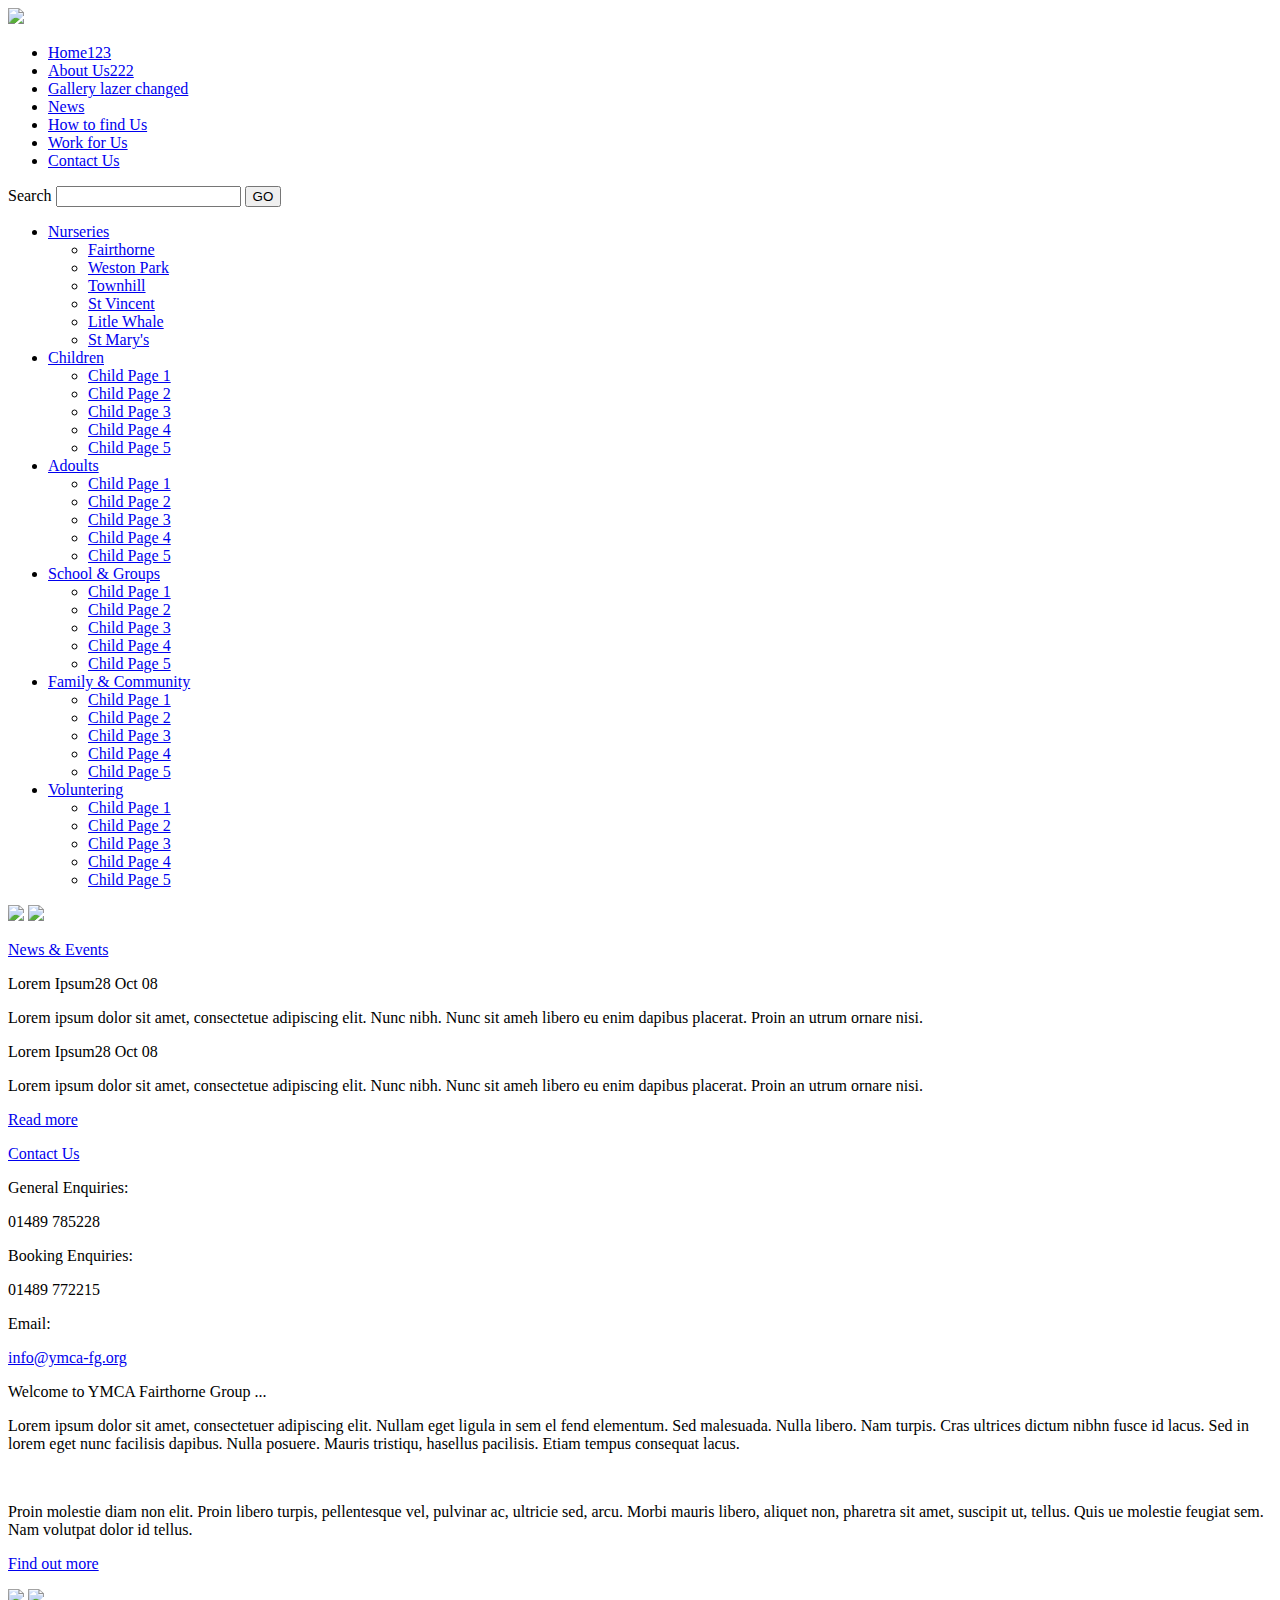
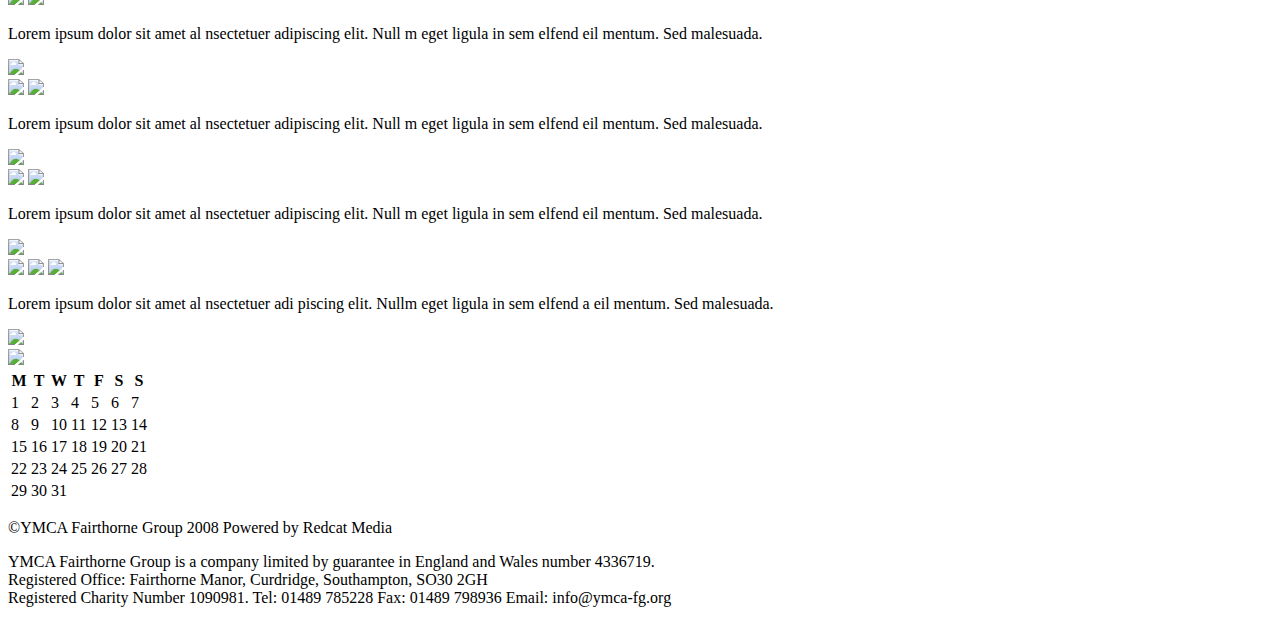
==== Index.html @ 58d45c18 "lazer commit" ====
<!DOCTYPE html>
<html lang="en">
<head>
    <meta charset="UTF-8">
    <title>Project</title>
    <link href="css/style.css" type="text/css" rel="stylesheet" />
</head>
<body>
    <div class="wrapper">
        <div class="header">
            <div class="logo"><img src="images/logo.png"></div>
            <div class="inner-menu">
                <ul>
                    <li><a href="#">Home123</a></li>
                    <li><a href="#">About Us222</a></li>
                    <li><a href="#">Gallery lazer changed</a></li>
                    <li><a href="#">News</a></li>
                    <li><a href="#">How to find Us</a></li>
                    <li><a href="#">Work for Us</a></li>
                    <li><a href="#">Contact Us</a></li>
                </ul>
            </div>
                <form method="post" name="search" class="search">
                    <span>Search</span>
                    <input type="text" class="text-field">
                    <input type="submit" value="GO" name="GO" class="go">
                </form>
        </div>
        <div class="banner">
            <div class="banner-menu">
                <ul>
                    <li class="orange-bg"><a href="#">Nurseries</a>
                        <ul class="orange-text">
                            <li><a href="#">Fairthorne</a></li>
                            <li><a href="#">Weston Park</a></li>
                            <li><a href="#">Townhill</a></li>
                            <li><a href="#">St Vincent</a></li>
                            <li><a href="#">Litle Whale</a></li>
                            <li><a href="#">St Mary's</a></li>
                        </ul>
                    </li>
                    <li class="blue-bg"><a href="#">Children</a>
                        <ul class="blue-text">
                            <li><a href="#">Child Page 1</a></li>
                            <li><a href="#">Child Page 2</a></li>
                            <li><a href="#">Child Page 3</a></li>
                            <li><a href="#">Child Page 4</a></li>
                            <li><a href="#">Child Page 5</a></li>
                        </ul>
                    </li>
                    <li class="yellow-bg"><a href="#">Adoults</a>
                        <ul class="yellow-text">
                            <li><a href="#">Child Page 1</a></li>
                            <li><a href="#">Child Page 2</a></li>
                            <li><a href="#">Child Page 3</a></li>
                            <li><a href="#">Child Page 4</a></li>
                            <li><a href="#">Child Page 5</a></li>
                        </ul>
                    </li>
                    <li class="brown-bg"><a href="#">School &amp; Groups</a>
                        <ul class="brown-text">
                            <li><a href="#">Child Page 1</a></li>
                            <li><a href="#">Child Page 2</a></li>
                            <li><a href="#">Child Page 3</a></li>
                            <li><a href="#">Child Page 4</a></li>
                            <li><a href="#">Child Page 5</a></li>
                        </ul>
                    </li>
                    <li class="pink-bg"><a href="#">Family &amp; Community</a>
                        <ul class="pink-text">
                            <li><a href="#">Child Page 1</a></li>
                            <li><a href="#">Child Page 2</a></li>
                            <li><a href="#">Child Page 3</a></li>
                            <li><a href="#">Child Page 4</a></li>
                            <li><a href="#">Child Page 5</a></li>
                        </ul>
                    </li>
                    <li class="green-bg"><a href="#">Voluntering</a>
                        <ul class="green-text">
                            <li><a href="#">Child Page 1</a></li>
                            <li><a href="#">Child Page 2</a></li>
                            <li><a href="#">Child Page 3</a></li>
                            <li><a href="#">Child Page 4</a></li>
                            <li><a href="#">Child Page 5</a></li>
                        </ul>
                    </li>
                </ul>
            </div>
            <div class="banner-image">
                <img src="images/banner_image.jpg">
                <img src="images/banner_image_text.png" class="banner-image-text">
            </div>
            <div class="clear"></div>
        </div>
        <div class="holder">
            <div class="sidebar">
                <div class="news-events">
                        <p class="news"><a href="#">News &amp; Events</a></p>
                        <div class="news-text">
                            <p class="news-head">Lorem Ipsum<span class="date">28 Oct 08</span></p>
                            <p>Lorem ipsum dolor sit amet, consectetue
                                adipiscing elit. Nunc nibh. Nunc sit ameh
                                libero eu enim dapibus placerat. Proin an
                                utrum ornare nisi. </p>
                            <div class="sidebar-line"></div>
                            <p class="news-head">Lorem Ipsum<span class="date">28 Oct 08</span></p>
                            <p>Lorem ipsum dolor sit amet, consectetue
                                adipiscing elit. Nunc nibh. Nunc sit ameh
                                libero eu enim dapibus placerat. Proin an
                                utrum ornare nisi. </p>
                            <p class="read-more"><a href="#" >Read more</a></p>
                        </div>
                </div>
                <div class="contact">
                    <p class="contact-us"><a href="#">Contact Us</a></p>
                    <div class="contact-margin">
                        <p>General Enquiries:</p>
                            <span class="contact-info">01489 785228</span>
                        <p>Booking Enquiries:</p>
                            <span class="contact-info">01489 772215</span>
                        <p>Email:</p>
                            <a href="mailto:info@ymca-fg.org" class="contact-info">info@ymca-fg.org</a>
                    </div>
                </div>
            </div>
            <div class="content">
                <div class="welcom">
                    <p class="content-head">Welcome to YMCA Fairthorne Group ...</p>
                    <div class="content-margin">
                        <p>Lorem ipsum dolor sit amet, consectetuer adipiscing elit. Nullam eget ligula in sem el
                            fend elementum. Sed malesuada. Nulla libero. Nam turpis. Cras ultrices dictum nibhn
                            fusce id lacus. Sed in lorem eget nunc facilisis dapibus. Nulla posuere. Mauris tristiqu,
                            hasellus pacilisis. Etiam tempus consequat lacus.</p><br/>
                        <p>Proin molestie diam non elit. Proin libero turpis, pellentesque vel, pulvinar ac, ultricie
                            sed, arcu. Morbi mauris libero, aliquet non, pharetra sit amet, suscipit ut, tellus. Quis
                            ue molestie feugiat sem. Nam volutpat dolor id tellus.  </p>
                        <p class="find-more"><a href="#" >Find out more</a></p>
                    </div>
                </div>
                <div class="content-line"></div>
                <div class="content-image">
                    <div class="daycamps">
                        <img src="images/content_image1.jpg" class="daycamps-image">
                        <img src="images/daycamps.png" class="daycamps-img-text">
                        <p>Lorem ipsum dolor sit amet al
                        nsectetuer adipiscing elit. Null
                        m eget ligula in sem elfend eil
                        mentum. Sed malesuada. </p>
                        <a href="#"><img src="images/go_orange.png"></a>
                    </div>
                    <div class="school">
                        <img src="images/content_image2.jpg" class="school-image">
                        <img src="images/school.png" class="school-img-text">
                        <p>Lorem ipsum dolor sit amet al
                            nsectetuer adipiscing elit. Null
                            m eget ligula in sem elfend eil
                            mentum. Sed malesuada.
                        </p>
                        <a href="#"><img src="images/go_green.png"></a>
                    </div>
                    <div class="nurseries">
                        <img src="images/content_image3.jpg" class="nurseries-image">
                        <img src="images/nurseries.png" class="nurseries-img-text">
                        <p>Lorem ipsum dolor sit amet al
                            nsectetuer adipiscing elit. Null
                            m eget ligula in sem elfend eil
                            mentum. Sed malesuada.
                        </p>
                        <a href="#"><img src="images/go_blue.png"></a>
                    </div>
                </div>
                <div class="content-line-green"></div>
                <div class="gallery">
                    <img src="images/gallery.png">
                    <img src="images/gallery_img.jpg" class="gallery-img1">
                    <img src="images/gallery_img2.jpg" class="gallery-img2">
                    <p>Lorem ipsum dolor sit amet al nsectetuer adi
                        piscing elit. Nullm eget ligula in sem elfend a
                        eil mentum. Sed malesuada. </p>
                    <a href="#"><img src="images/viev_green.png"></a>
                </div>
                <div class="event-calendar">
                    <img src="images/calendar.png">
                    <table class="calendar">
                        <tr>
                            <th>M</th>
                            <th>T</th>
                            <th>W</th>
                            <th>T</th>
                            <th>F</th>
                            <th>S</th>
                            <th>S</th>
                        </tr>
                        <tr>
                            <td>1</td>
                            <td>2</td>
                            <td>3</td>
                            <td>4</td>
                            <td>5</td>
                            <td>6</td>
                            <td>7</td>
                        </tr>
                        <tr>
                            <td>8</td>
                            <td>9</td>
                            <td>10</td>
                            <td>11</td>
                            <td>12</td>
                            <td>13</td>
                            <td>14</td>
                        </tr>
                        <tr>
                            <td>15</td>
                            <td>16</td>
                            <td>17</td>
                            <td>18</td>
                            <td>19</td>
                            <td>20</td>
                            <td>21</td>
                        </tr>
                        <tr>
                            <td>22</td>
                            <td>23</td>
                            <td>24</td>
                            <td>25</td>
                            <td>26</td>
                            <td>27</td>
                            <td>28</td>
                        </tr>
                        <tr>
                            <td>29</td>
                            <td>30</td>
                            <td>31</td>
                            <td colspan="4"></td>
                        </tr>
                    </table>
                </div>
            </div>
        </div>
        <div class="footer">
            <div class="footer-line"></div>
            <div class="footer-content">
                <p>&copy;YMCA Fairthorne Group 2008 <span>Powered by Redcat Media</span></p>
                <p>YMCA Fairthorne Group is a company limited by guarantee in England and Wales number 4336719.<br>
                    Registered Office: Fairthorne Manor, Curdridge, Southampton, SO30 2GH<br>
                    Registered Charity Number 1090981. Tel: 01489 785228 Fax: 01489 798936 Email: info@ymca-fg.org</p>
            </div>
        </div>
    </div>
</body>
</html>
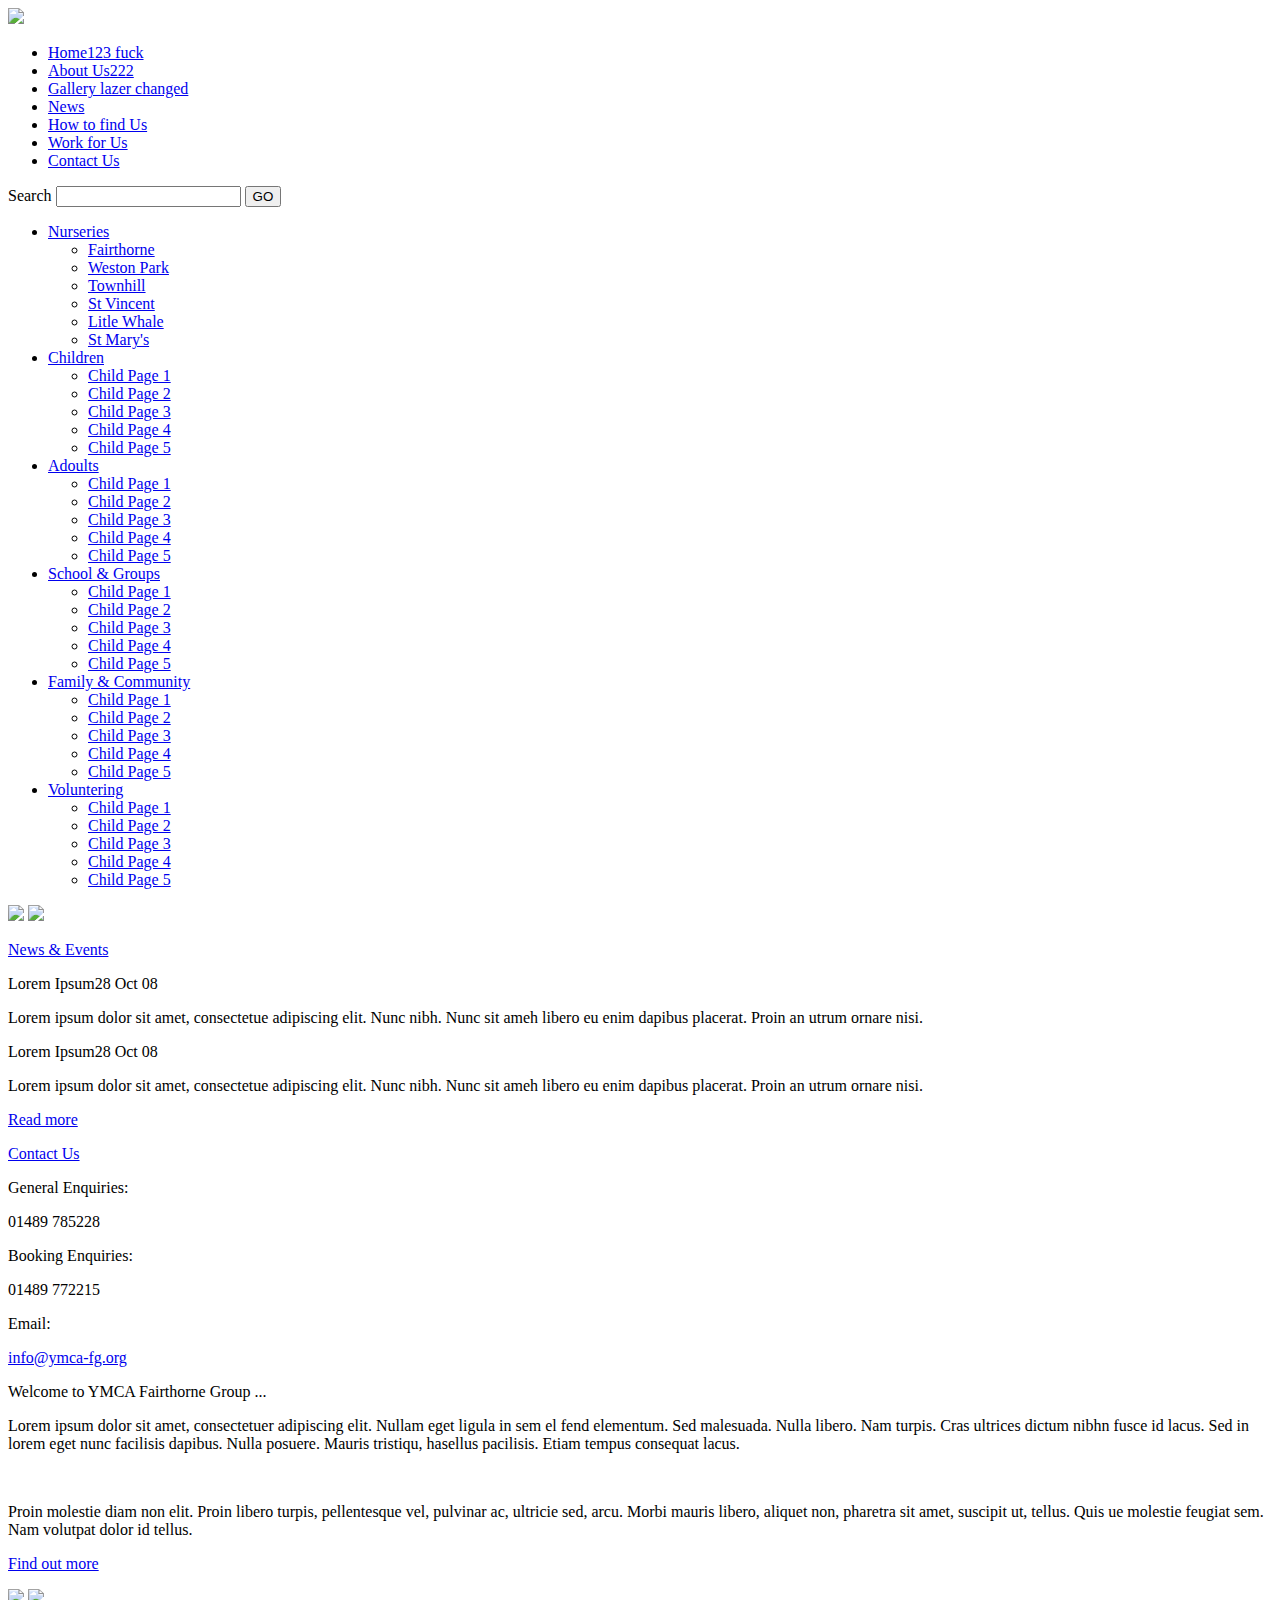
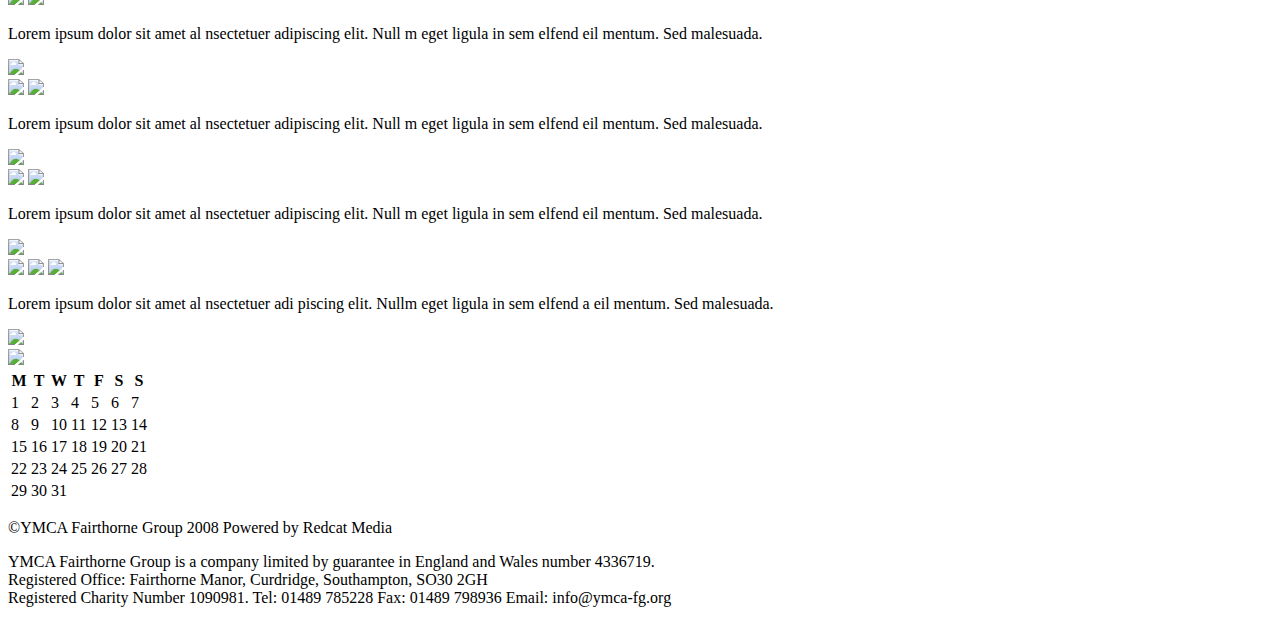
==== commit 6a6a4b82: "test" ====
--- a/Index.html
+++ b/Index.html
@@ -11,7 +11,7 @@
             <div class="logo"><img src="images/logo.png"></div>
             <div class="inner-menu">
                 <ul>
-                    <li><a href="#">Home123</a></li>
+                    <li><a href="#">Home123 fuck</a></li>
                     <li><a href="#">About Us222</a></li>
                     <li><a href="#">Gallery lazer changed</a></li>
                     <li><a href="#">News</a></li>
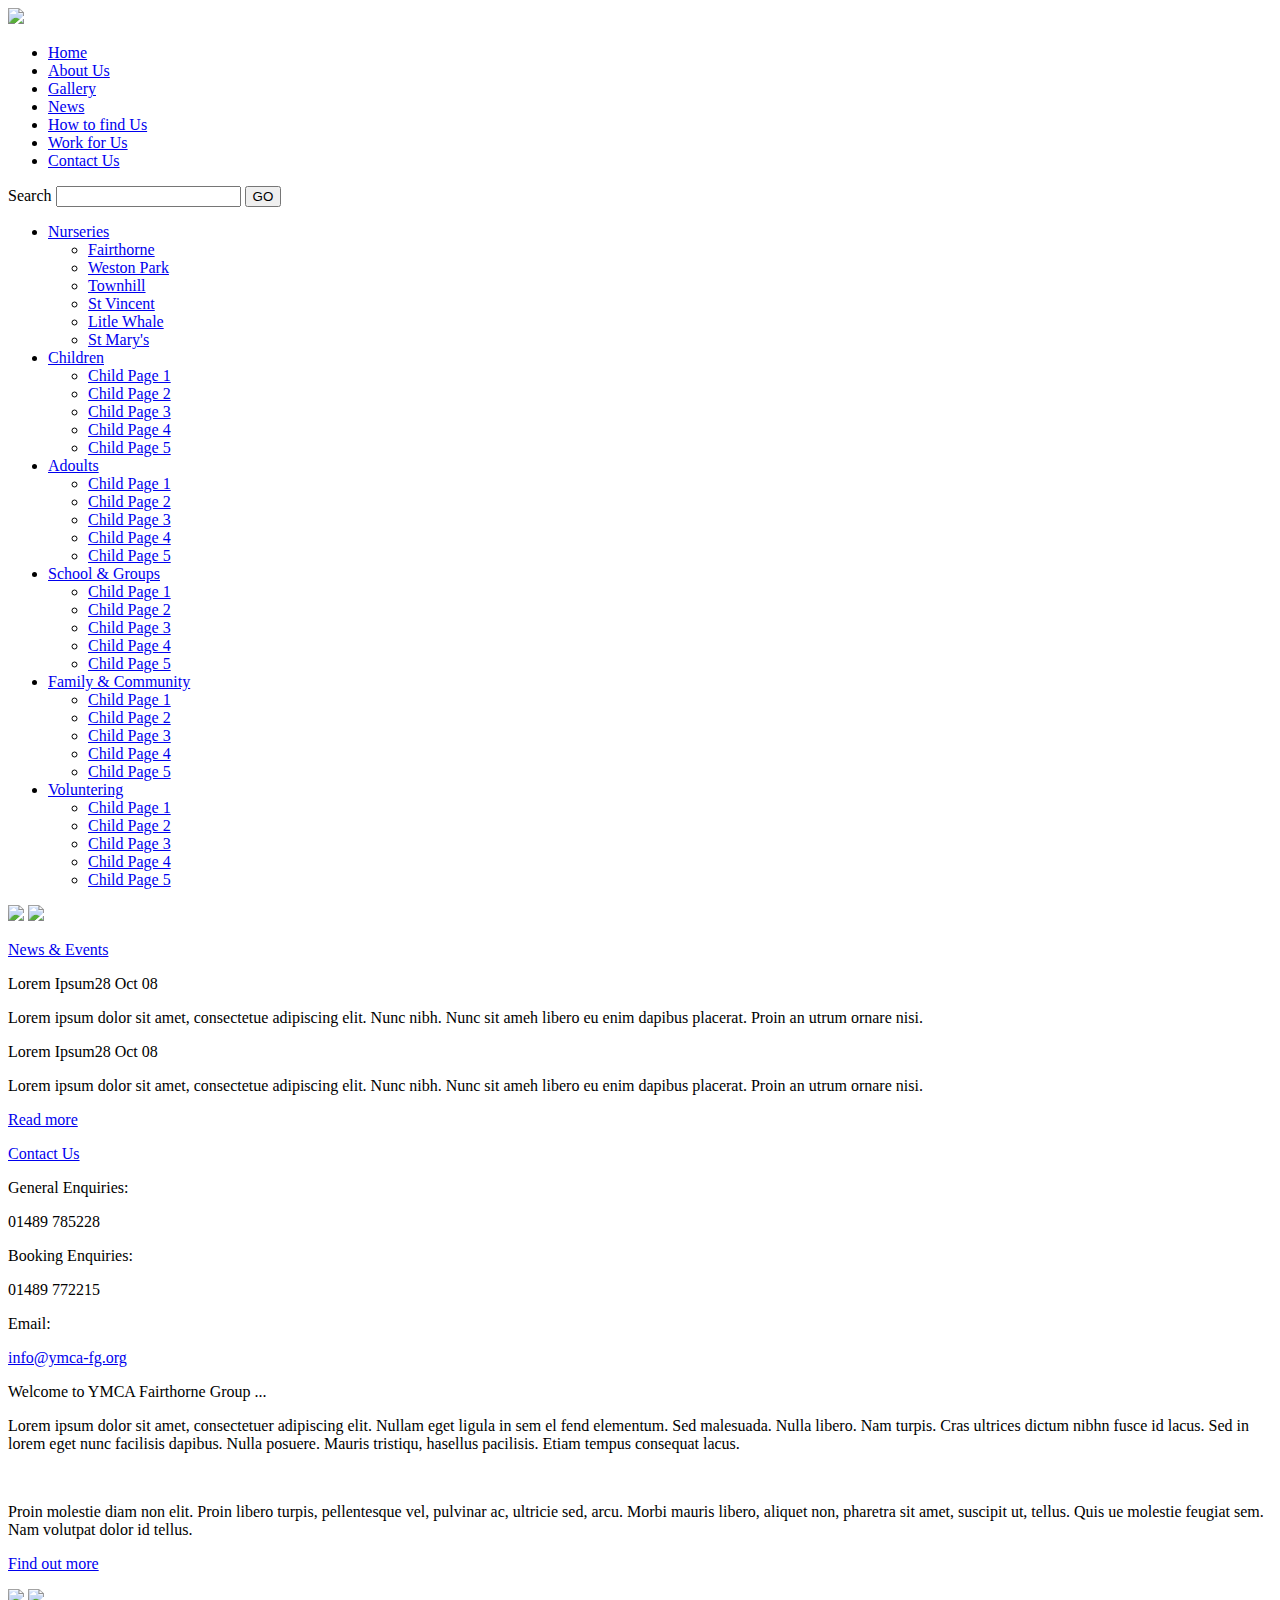
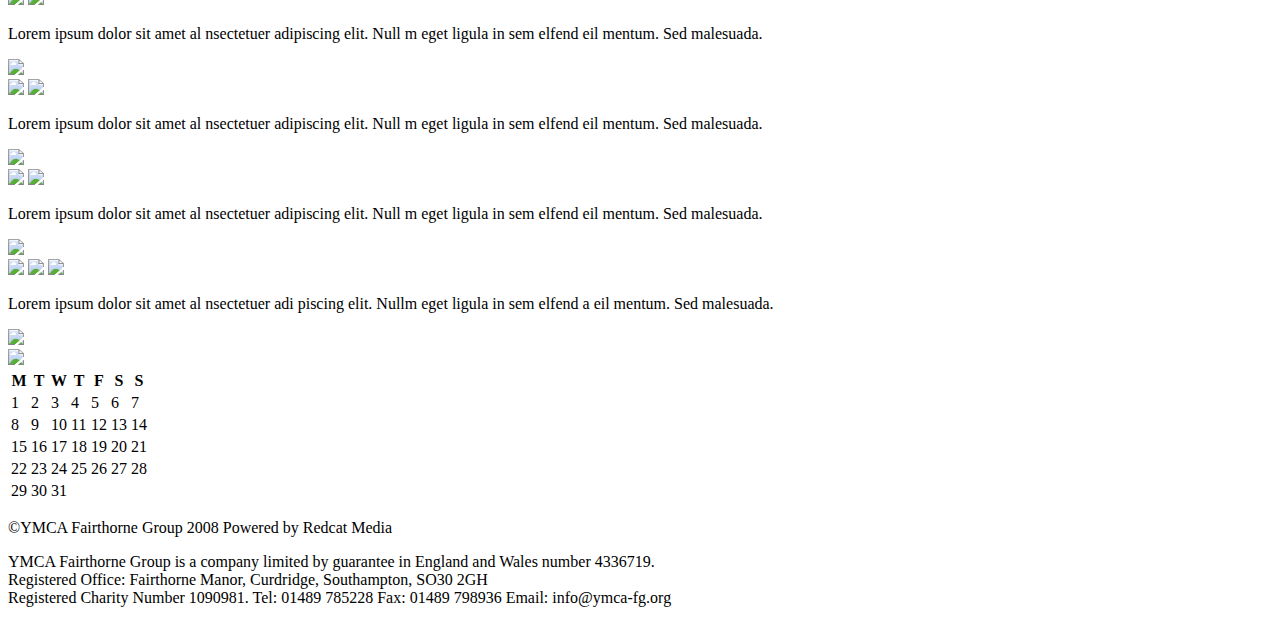
==== commit fdd5c65e: "remove trash" ====
--- a/Index.html
+++ b/Index.html
@@ -11,9 +11,9 @@
             <div class="logo"><img src="images/logo.png"></div>
             <div class="inner-menu">
                 <ul>
-                    <li><a href="#">Home123 fuck</a></li>
-                    <li><a href="#">About Us222</a></li>
-                    <li><a href="#">Gallery lazer changed</a></li>
+                    <li><a href="#">Home</a></li>
+                    <li><a href="#">About Us</a></li>
+                    <li><a href="#">Gallery</a></li>
                     <li><a href="#">News</a></li>
                     <li><a href="#">How to find Us</a></li>
                     <li><a href="#">Work for Us</a></li>
